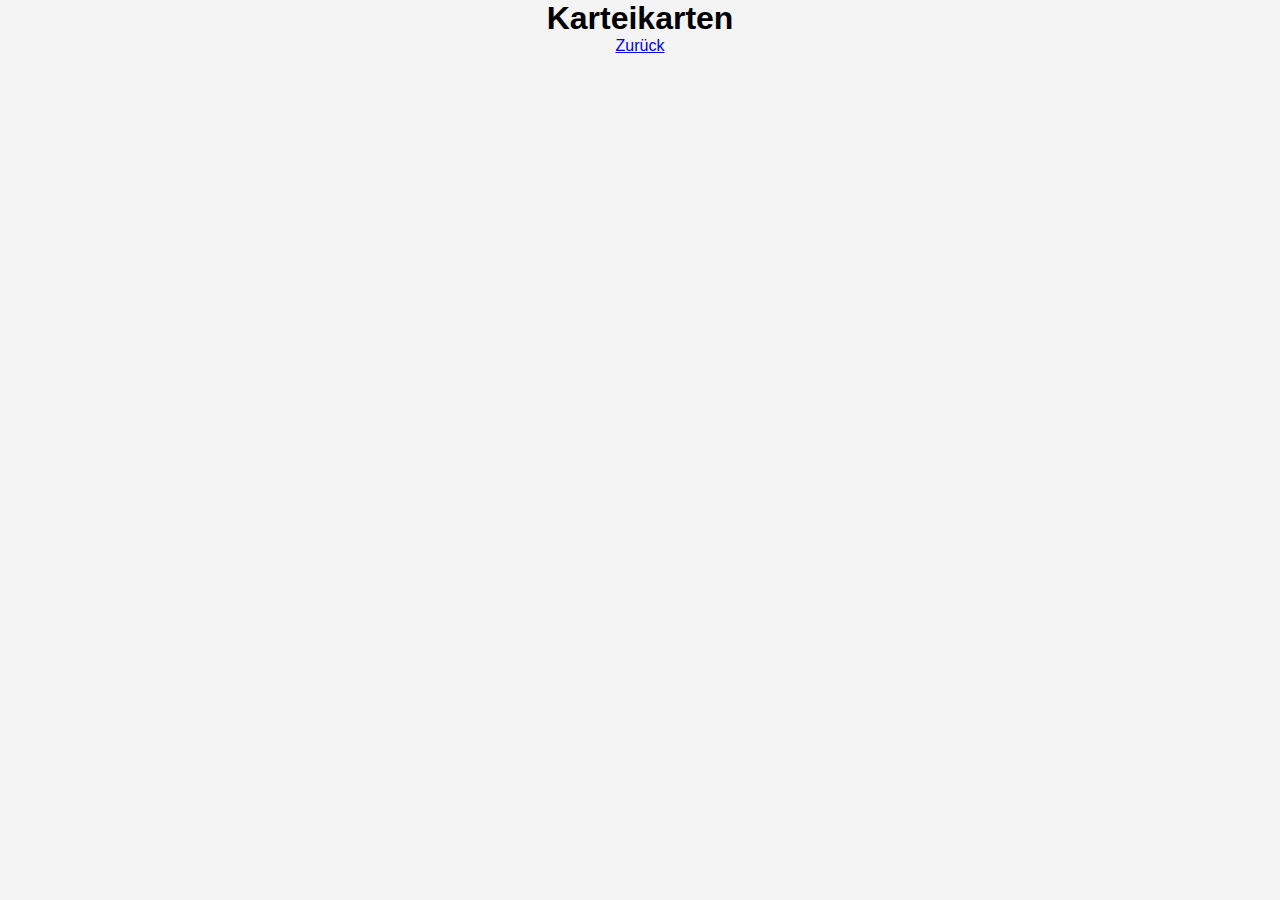
==== flashcards.html @ 0e5442c7 "Create flashcards.html" ====
<!DOCTYPE html>
<html lang="de">
<head>
    <meta charset="UTF-8">
    <meta name="viewport" content="width=device-width, initial-scale=1.0">
    <title>Karteikarten</title>
    <link rel="stylesheet" href="style.css">
</head>
<body>
    <h1>Karteikarten</h1>
    <div id="flashcards-container"></div>
    <a href="site1.html">Zurück</a>
    <script>
        const urlParams = new URLSearchParams(window.location.search);
        const setKey = urlParams.get('set');
        const set = vocabularySets[setKey];

        const container = document.getElementById('flashcards-container');
        set.forEach(vocab => {
            const card = document.createElement('div');
            card.className = 'flashcard';
            card.innerHTML = `<div class="front">${vocab.translation}</div><div class="back">${vocab.word}</div>`;
            container.appendChild(card);
        });

        // Funktion zum Drehen der Karte
        document.querySelectorAll('.flashcard').forEach(card => {
            card.addEventListener('click', () => {
                card.classList.toggle('flipped');
            });
        });
    </script>
</body>
</html>
---- style.css ----
body {
    font-family: Arial, sans-serif;
    margin: 0;
    padding: 0;
    background-color: #f4f4f4;
    text-align: center;
}

header {
    background-color: #333;
    color: white;
    padding: 20px;
}

h1 {
    margin: 0;
}

.menu {
    display: flex;
    justify-content: space-around;
    margin: 50px 0;
}

.menu-item {
    background-color: #3498db;
    padding: 40px;
    width: 200px;
    color: white;
    border-radius: 10px;
    cursor: pointer;
    transition: background-color 0.3s ease;
}

.menu-item:hover {
    background-color: #2980b9;
}

.menu-item h2 {
    margin: 0;
}
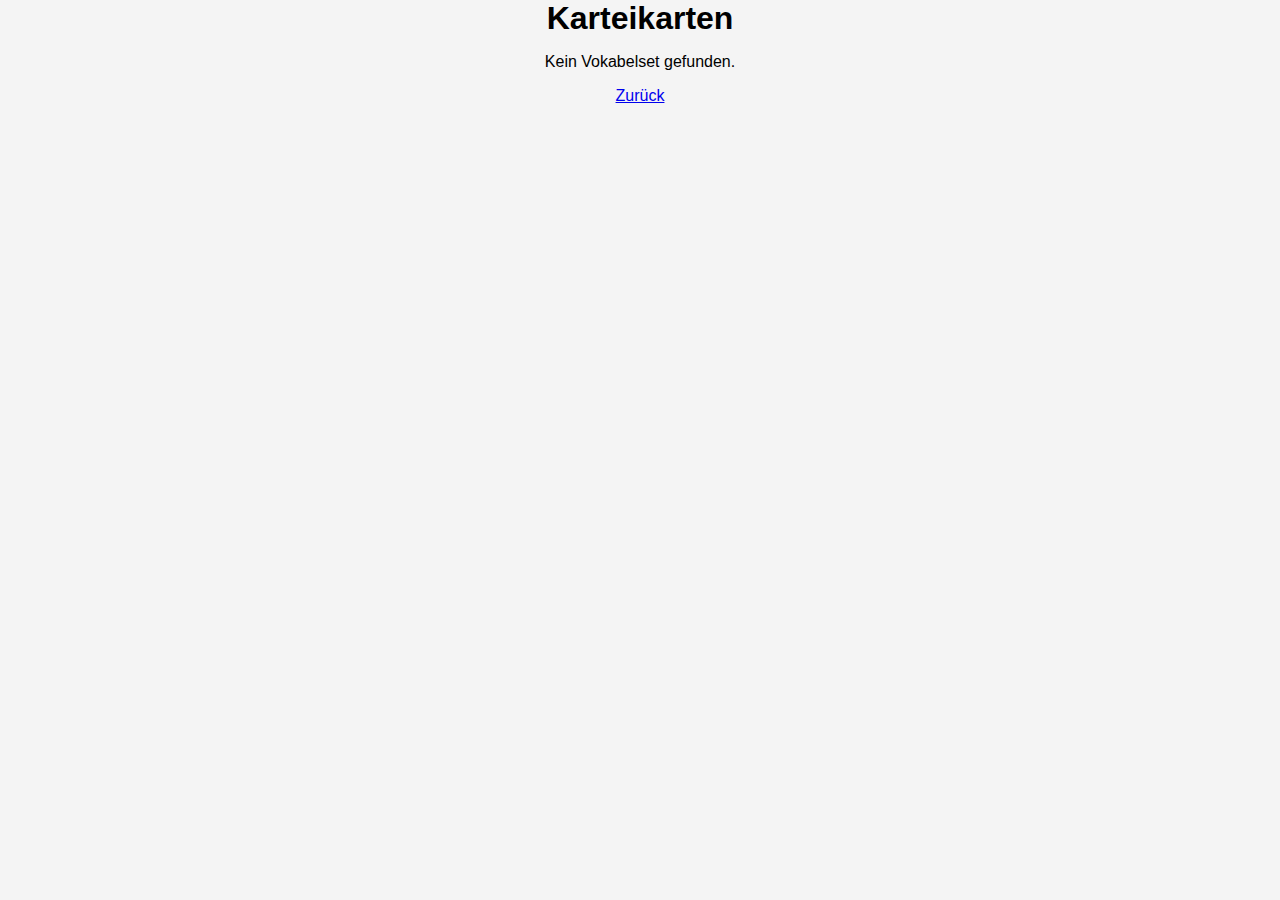
==== commit 9f931de4: "Update flashcards.html" ====
--- a/flashcards.html
+++ b/flashcards.html
@@ -5,25 +5,35 @@
     <meta name="viewport" content="width=device-width, initial-scale=1.0">
     <title>Karteikarten</title>
     <link rel="stylesheet" href="style.css">
+    <!-- Füge die Module hier ein -->
+    <script src="vocabularySets.js" type="module"></script>
+    <script src="script.js" type="module"></script>
 </head>
 <body>
     <h1>Karteikarten</h1>
     <div id="flashcards-container"></div>
     <a href="site1.html">Zurück</a>
-    <script>
+
+    <script type="module">
+        import { vocabularySets } from './vocabularySets.js';
+
         const urlParams = new URLSearchParams(window.location.search);
         const setKey = urlParams.get('set');
         const set = vocabularySets[setKey];
 
         const container = document.getElementById('flashcards-container');
-        set.forEach(vocab => {
-            const card = document.createElement('div');
-            card.className = 'flashcard';
-            card.innerHTML = `<div class="front">${vocab.translation}</div><div class="back">${vocab.word}</div>`;
-            container.appendChild(card);
-        });
+        
+        if (set) {
+            set.forEach(vocab => {
+                const card = document.createElement('div');
+                card.className = 'flashcard';
+                card.innerHTML = `<div class="front">${vocab.translation}</div><div class="back">${vocab.word}</div>`;
+                container.appendChild(card);
+            });
+        } else {
+            container.innerHTML = '<p>Kein Vokabelset gefunden.</p>';
+        }
 
-        // Funktion zum Drehen der Karte
         document.querySelectorAll('.flashcard').forEach(card => {
             card.addEventListener('click', () => {
                 card.classList.toggle('flipped');
--- a/style.css
+++ b/style.css
@@ -39,3 +39,44 @@
 .menu-item h2 {
     margin: 0;
 }
+
+
+
+
+.flashcard {
+    width: 200px;
+    height: 150px;
+    perspective: 1000px;
+    display: inline-block;
+    margin: 10px;
+    cursor: pointer;
+}
+
+.flashcard div {
+    width: 100%;
+    height: 100%;
+    position: absolute;
+    backface-visibility: hidden;
+    display: flex;
+    align-items: center;
+    justify-content: center;
+    font-size: 20px;
+}
+
+.front {
+    background-color: lightblue;
+}
+
+.back {
+    background-color: lightcoral;
+    transform: rotateY(180deg);
+}
+
+.flipped .front {
+    transform: rotateY(180deg);
+}
+
+.flipped .back {
+    transform: rotateY(0deg);
+}
+
